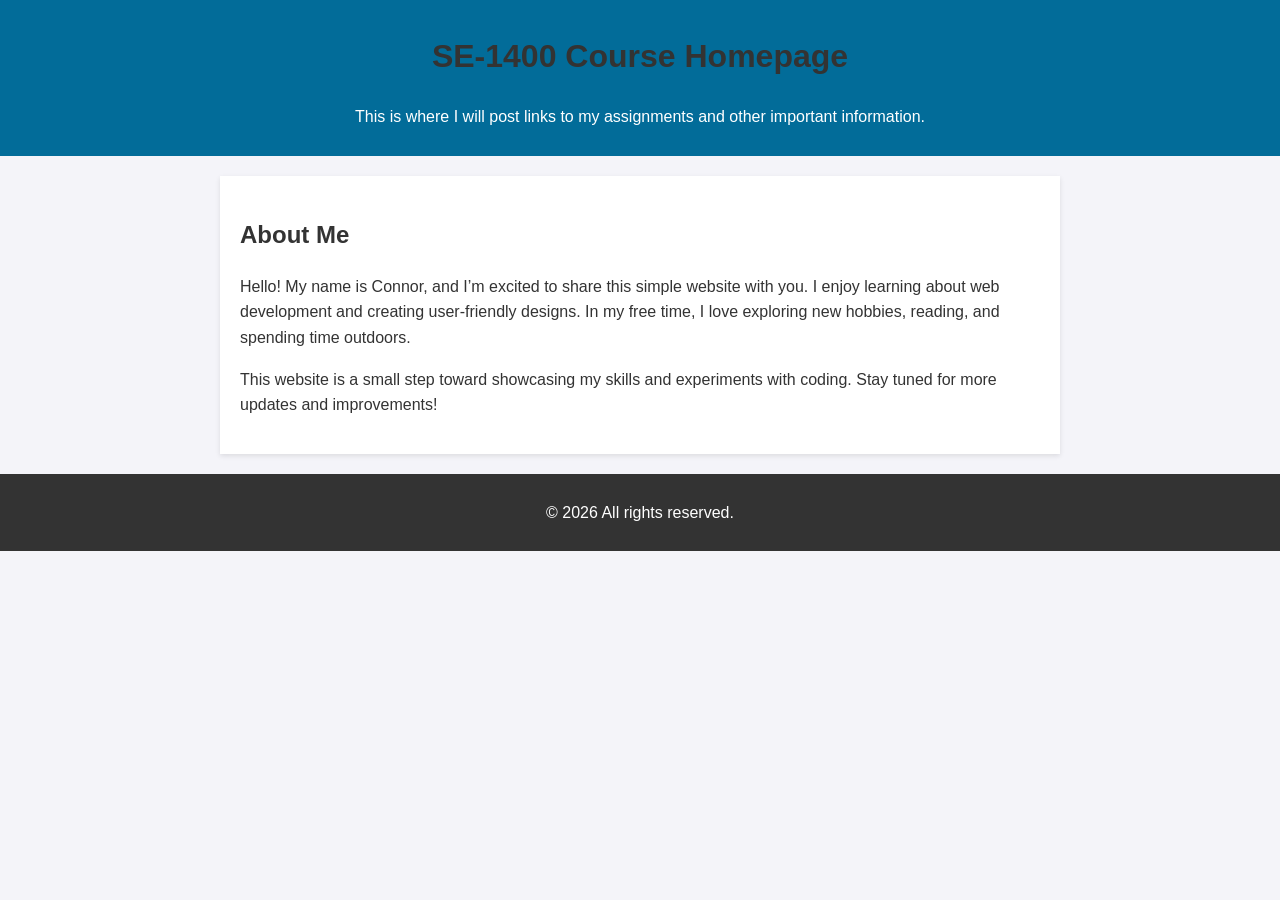
==== index.html @ 8ecefea1 "First Comment" ====
<!DOCTYPE html>
<html lang="en">
<head>
    <meta charset="UTF-8">
    <meta name="viewport" content="width=device-width, initial-scale=1.0">
    <meta name="robots" content="noindex, nofollow">
    <title>SE1400 Assignmnet Files</title>
    <style>
        body { font-family: Arial, sans-serif; line-height: 1.6; margin: 0; padding: 0; background-color: #f4f4f9; color: #333; }
        header { background: #026c99; color: white; padding: 10px 0; text-align: center; }
        section { max-width: 800px; margin: 20px auto; padding: 20px; background: white; box-shadow: 0 2px 5px rgba(0, 0, 0, 0.1); }
        h1, h2 { color: #333; }
        ul { list-style: none; padding: 0; }
        ul li { margin: 5px 0; }
        ul li a { color: #026c99; text-decoration: none; font-weight: bold; }
        ul li a:hover { text-decoration: underline; }
        footer { text-align: center; padding: 10px; margin-top: 20px; background: #333; color: white; }
    </style>
</head>
<body>
    <header>
        <h1>SE-1400 Course Homepage</h1>
        <p>This is where I will post links to my assignments and other important information.</p>
    </header>
    <section>
        <h2>About Me</h2>
        <p>Hello! My name is Connor, and I’m excited to share this simple website with you. I enjoy learning about web development and creating user-friendly designs. In my free time, I love exploring new hobbies, reading, and spending time outdoors.</p>
        <p>This website is a small step toward showcasing my skills and experiments with coding. Stay tuned for more updates and improvements!</p>
    </section>
    <footer>
        <p>&copy; <span id="currentYear"></span> All rights reserved.</p>
    </footer>
    <script>
        document.getElementById('currentYear').textContent = new Date().getFullYear();
    </script>
</body>
</html>
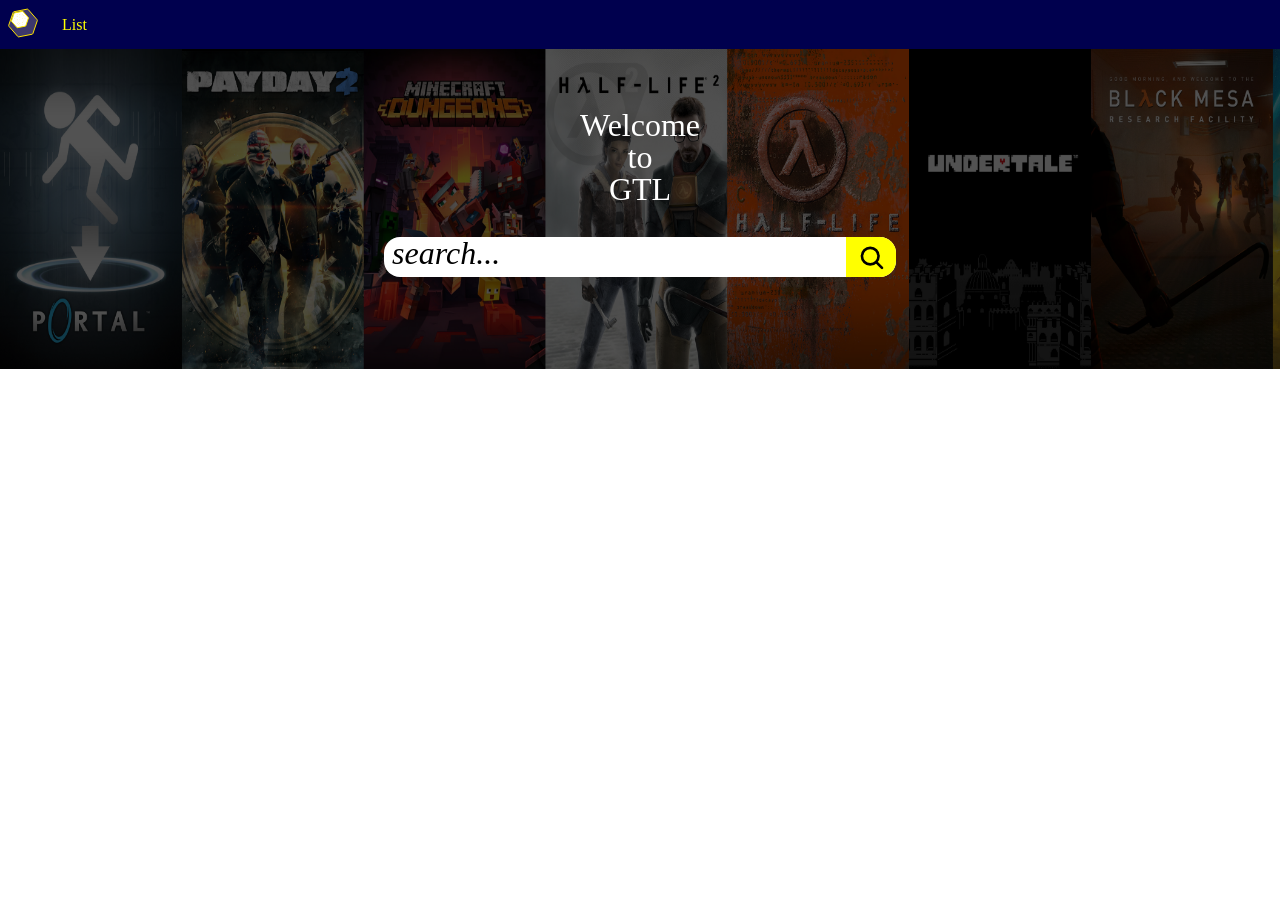
==== commit 5c652cf2: "deleted:    final-project/index.html 	renamed:    final-project/images/games/black-mesa.jpg -> image" ====
--- a/index.html
+++ b/index.html
@@ -1,37 +1,32 @@
 <!DOCTYPE html>
-<html lang="en">
-<head>
-    <meta charset="UTF-8">
-    <meta name="viewport" content="width=device-width, initial-scale=1.0">
-    <meta name="robots" content="noindex, nofollow">
-    <title>SE1400 Assignmnet Files</title>
-    <style>
-        body { font-family: Arial, sans-serif; line-height: 1.6; margin: 0; padding: 0; background-color: #f4f4f9; color: #333; }
-        header { background: #026c99; color: white; padding: 10px 0; text-align: center; }
-        section { max-width: 800px; margin: 20px auto; padding: 20px; background: white; box-shadow: 0 2px 5px rgba(0, 0, 0, 0.1); }
-        h1, h2 { color: #333; }
-        ul { list-style: none; padding: 0; }
-        ul li { margin: 5px 0; }
-        ul li a { color: #026c99; text-decoration: none; font-weight: bold; }
-        ul li a:hover { text-decoration: underline; }
-        footer { text-align: center; padding: 10px; margin-top: 20px; background: #333; color: white; }
-    </style>
-</head>
-<body>
-    <header>
-        <h1>SE-1400 Course Homepage</h1>
-        <p>This is where I will post links to my assignments and other important information.</p>
-    </header>
-    <section>
-        <h2>About Me</h2>
-        <p>Hello! My name is Connor, and I’m excited to share this simple website with you. I enjoy learning about web development and creating user-friendly designs. In my free time, I love exploring new hobbies, reading, and spending time outdoors.</p>
-        <p>This website is a small step toward showcasing my skills and experiments with coding. Stay tuned for more updates and improvements!</p>
-    </section>
-    <footer>
-        <p>&copy; <span id="currentYear"></span> All rights reserved.</p>
-    </footer>
-    <script>
-        document.getElementById('currentYear').textContent = new Date().getFullYear();
-    </script>
-</body>
+<html lang="UTF-8">
+    <head>
+        <meta name="viewport" content="width=device-width">
+        <title>Home</title>
+        <link rel="stylesheet" href="style.css">
+    </head>
+    <body>
+        <div class="navbar">
+            <a href="./index.html"><img src="images/icons/home.svg" alt="home-icon"></a>
+            <a href="#" class="navbar-content">List</a>
+        </div>
+
+        <div class="container-wrapper">
+            <div class="hero" id="hero-background">
+                    <p>Welcome <br>to<br>GTL</p>
+                    <div class="hero-searchbar">
+                        <p>search...</p>
+                        <svg xmlns="http://www.w3.org/2000/svg" width="1em" height="1em" viewBox="0 0 16 16">
+	                    <path d="M0 0h16v16H0z" fill="none" />
+	                    <g fill="none" stroke="currentColor" stroke-linecap="round" stroke-linejoin="round" stroke-width="1.5">
+		                <path d="m11.25 11.25 3 3" />
+		                <circle cx="7.5" cy="7.5" r="4.75" />
+	                    </g>
+                        </svg>
+                        
+                    </div>
+                    
+            </div>
+        </div>
+    </body>
 </html>
--- a/style.css
+++ b/style.css
@@ -0,0 +1,130 @@
+/* http://meyerweb.com/eric/tools/css/reset/ 
+   v2.0 | 20110126
+   License: none (public domain)
+*/
+
+html, body, div, span, applet, object, iframe,
+h1, h2, h3, h4, h5, h6, p, blockquote, pre,
+a, abbr, acronym, address, big, cite, code,
+del, dfn, em, img, ins, kbd, q, s, samp,
+small, strike, strong, sub, sup, tt, var,
+b, u, i, center,
+dl, dt, dd, ol, ul, li,
+fieldset, form, label, legend,
+table, caption, tbody, tfoot, thead, tr, th, td,
+article, aside, canvas, details, embed, 
+figure, figcaption, footer, header, hgroup, 
+menu, nav, output, ruby, section, summary,
+time, mark, audio, video {
+	margin: 0;
+	padding: 0;
+	border: 0;
+	font-size: 100%;
+	font: inherit;
+	vertical-align: baseline;
+}
+/* HTML5 display-role reset for older browsers */
+article, aside, details, figcaption, figure, 
+footer, header, hgroup, menu, nav, section {
+	display: block;
+}
+body {
+	line-height: 1;
+}
+ol, ul {
+	list-style: none;
+}
+blockquote, q {
+	quotes: none;
+}
+blockquote:before, blockquote:after,
+q:before, q:after {
+	content: '';
+	content: none;
+}
+table {
+	border-collapse: collapse;
+	border-spacing: 0;
+}
+
+
+
+/* Navigation Bar */
+.navbar {
+    display: flex;
+    background-color: rgb(0, 0, 78);
+    align-items: center;
+}
+
+.navbar-content {
+    padding: 1rem;
+    color: yellow;
+    text-decoration-line: none;
+    height: 100%;
+}
+
+.navbar-content:hover {
+    border-bottom: 1px solid yellow;
+}
+
+.navbar>a>img {
+    padding: 0;
+    margin: 0.5rem;
+    width: 30px;
+}
+
+/* Main Content */
+.container-wrapper {
+    display: grid;
+    grid-template-columns: minmax(0px, 1fr) repeat(6, minmax(0, 175px)) minmax(0px, 1fr);
+}
+
+.hero {
+    grid-column: 1 / -1;
+    width: 100%;
+    height: 20rem;
+    background-size: 2000px 100%;
+    text-align: center;
+    align-content: space-around;
+    font-size: 2rem;
+}
+
+.hero>p {
+    color: white;
+}
+
+#hero-background {
+    background-image: url(images/games/hero-image.webp);
+    animation: infinite hero-wheel;
+    animation-duration: 100s;
+}
+
+@keyframes hero-wheel {
+    0% {background-position: 0 50%;}
+    100% {background-position: 50% 0;}
+}
+
+
+.hero-searchbar {
+   background-color: white;
+   border-radius: 1rem;
+   max-width: 40%;
+   margin: 2rem auto;
+   display: flex;
+   flex: auto;
+   overflow: hidden;
+}
+
+.hero-searchbar p {
+    text-align: start;
+    font-size: 2rem;
+    padding: 0 0.5rem 0.5rem;
+    font-style: italic;
+    width: 100%;
+}
+
+.hero-searchbar svg {
+    height:inherit;
+    padding: 0 0.7rem 0;
+    background-color: yellow;
+}
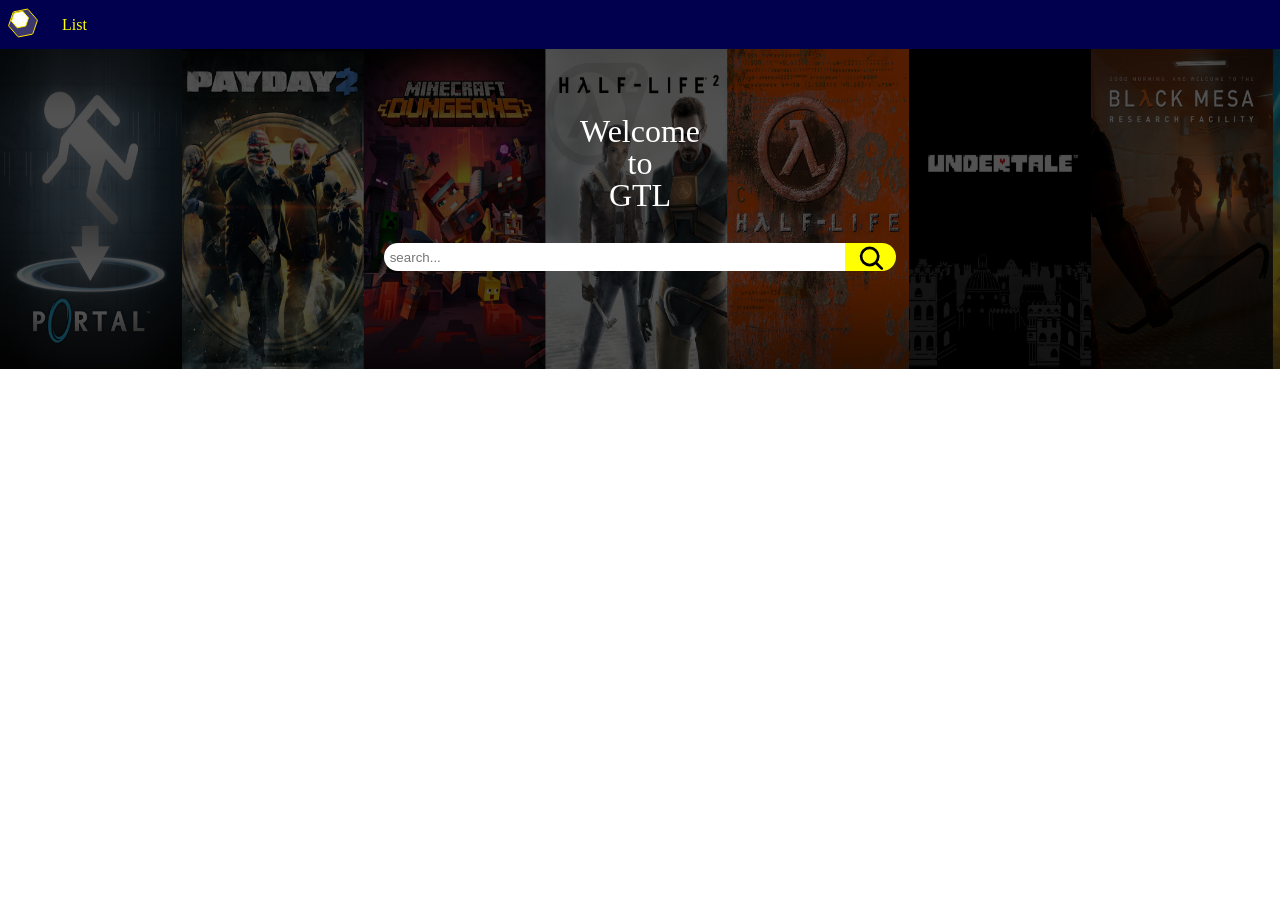
==== commit b48fa1e9: "modified:   index.html 	new file:   list.html 	modified:   style.css" ====
--- a/index.html
+++ b/index.html
@@ -1,6 +1,7 @@
 <!DOCTYPE html>
-<html lang="UTF-8">
+<html lang="en">
     <head>
+        <meta charset="uft-8">
         <meta name="viewport" content="width=device-width">
         <title>Home</title>
         <link rel="stylesheet" href="style.css">
@@ -8,24 +9,22 @@
     <body>
         <div class="navbar">
             <a href="./index.html"><img src="images/icons/home.svg" alt="home-icon"></a>
-            <a href="#" class="navbar-content">List</a>
+            <a href="list.html" class="navbar-content">List</a>
         </div>
 
         <div class="container-wrapper">
             <div class="hero" id="hero-background">
                     <p>Welcome <br>to<br>GTL</p>
-                    <div class="hero-searchbar">
-                        <p>search...</p>
-                        <svg xmlns="http://www.w3.org/2000/svg" width="1em" height="1em" viewBox="0 0 16 16">
+                <a href="list.html" class="hero-searchbar">
+                    <input type="search" placeholder=" search...">
+                    <svg xmlns="http://www.w3.org/2000/svg" width="1em" height="1em" viewBox="0 0 16 16">
 	                    <path d="M0 0h16v16H0z" fill="none" />
 	                    <g fill="none" stroke="currentColor" stroke-linecap="round" stroke-linejoin="round" stroke-width="1.5">
-		                <path d="m11.25 11.25 3 3" />
-		                <circle cx="7.5" cy="7.5" r="4.75" />
+		                    <path d="m11.25 11.25 3 3" />
+		                    <circle cx="7.5" cy="7.5" r="4.75" />
 	                    </g>
-                        </svg>
-                        
-                    </div>
-                    
+                    </svg>   
+                </a>
             </div>
         </div>
     </body>
--- a/style.css
+++ b/style.css
@@ -106,25 +106,28 @@
 
 
 .hero-searchbar {
-   background-color: white;
    border-radius: 1rem;
    max-width: 40%;
    margin: 2rem auto;
    display: flex;
    flex: auto;
    overflow: hidden;
+   text-decoration: none;
 }
 
-.hero-searchbar p {
-    text-align: start;
-    font-size: 2rem;
-    padding: 0 0.5rem 0.5rem;
-    font-style: italic;
+.hero-searchbar input {
     width: 100%;
+    border-style: none;
 }
+
+.hero-searchbar input:hover {
+    cursor: pointer;
+}
+
 
 .hero-searchbar svg {
     height:inherit;
     padding: 0 0.7rem 0;
     background-color: yellow;
+    color: black;
 }
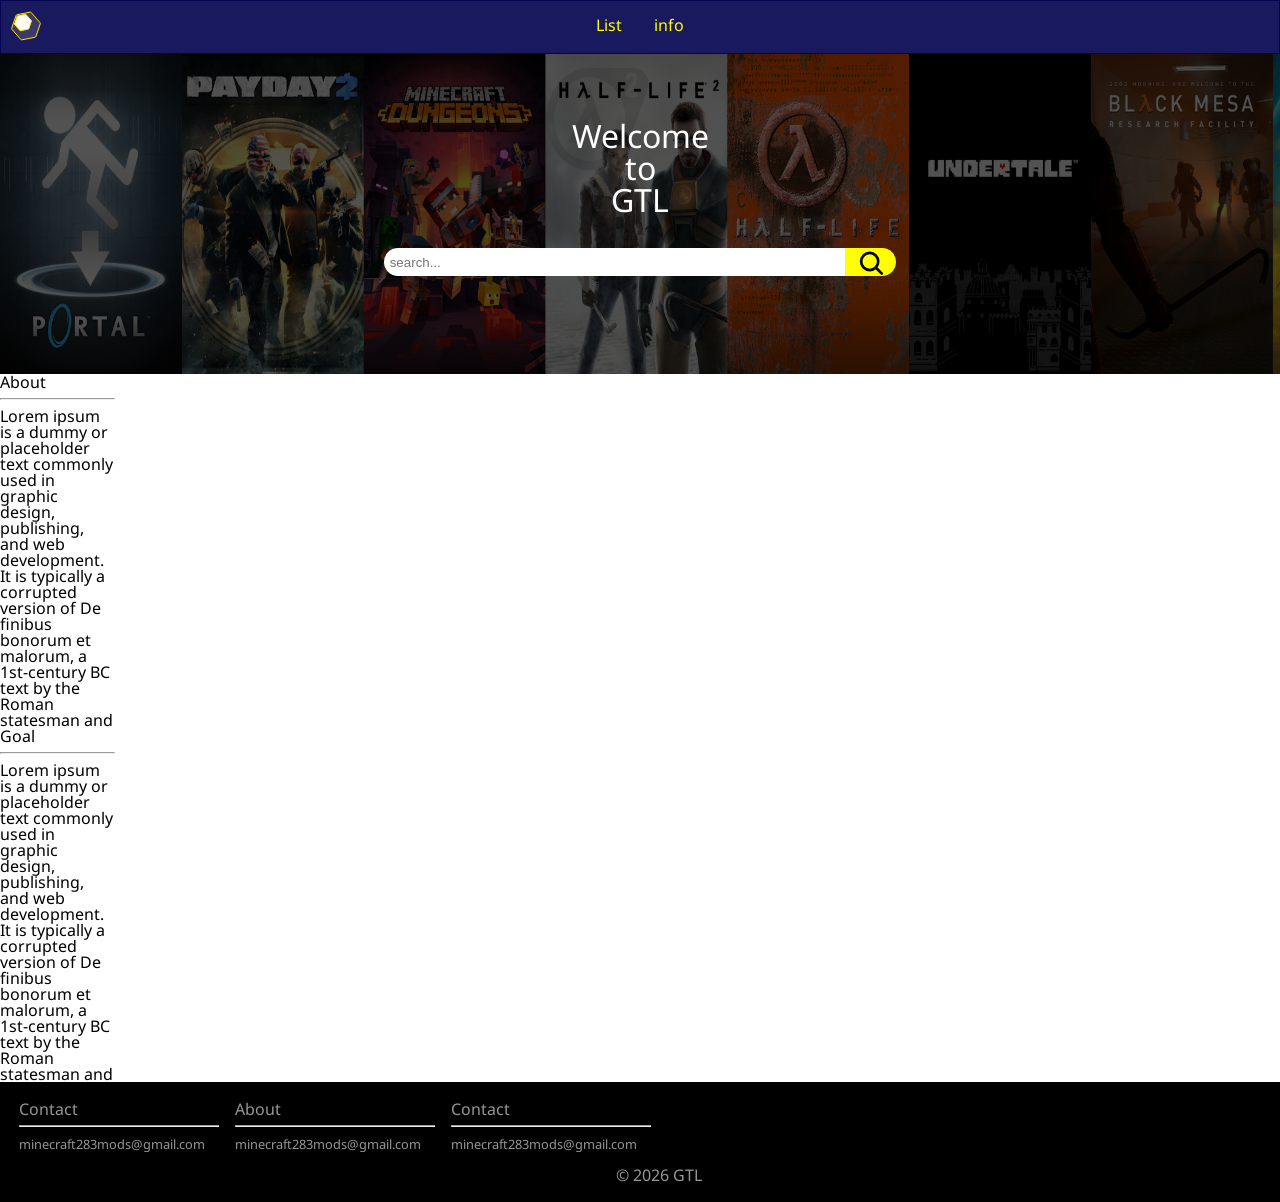
==== commit 9175e14a: "new file:   css/footer.css 	new file:   css/global.css 	new file:   css/header.css 	new file:   css/" ====
--- a/index.html
+++ b/index.html
@@ -4,12 +4,18 @@
         <meta charset="uft-8">
         <meta name="viewport" content="width=device-width">
         <title>Home</title>
-        <link rel="stylesheet" href="style.css">
+        <link rel="stylesheet" href="css/style.css">
+        <link rel="preconnect" href="https://fonts.googleapis.com">
+        <link rel="preconnect" href="https://fonts.gstatic.com" crossorigin>
+        <link href="https://fonts.googleapis.com/css2?family=M+PLUS+Rounded+1c&family=Noto+Sans:ital,wght@0,100..900;1,100..900&display=swap" rel="stylesheet">
     </head>
     <body>
         <div class="navbar">
-            <a href="./index.html"><img src="images/icons/home.svg" alt="home-icon"></a>
-            <a href="list.html" class="navbar-content">List</a>
+            <a href="./index.html" class="home-button"><img src="images/icons/home.svg" alt="home-icon"></a>
+            <div class="navbar-content-wrapper">
+                <a href="list.html" class="navbar-content">List</a>
+                <a href="#" class="navbar-content">info</a>
+            </div>
         </div>
 
         <div class="container-wrapper">
@@ -26,6 +32,48 @@
                     </svg>   
                 </a>
             </div>
+
+
+            <div class="home-info-wrapper">
+                <section class="about-section">
+                    <h2>About</h2>
+                    <hr>
+                    <p>Lorem ipsum is a dummy or placeholder text commonly used in graphic design, publishing, and web development. It is typically a corrupted version of De finibus bonorum et malorum, a 1st-century BC text by the Roman statesman and</p>
+                </section>
+                <section>
+                    <h2>Goal</h2>
+                    <hr>
+                    <p>Lorem ipsum is a dummy or placeholder text commonly used in graphic design, publishing, and web development. It is typically a corrupted version of De finibus bonorum et malorum, a 1st-century BC text by the Roman statesman and</p>
+
+                </section>
+            </div>
+
+            <div class="footer">
+                <div class="footer-wrapper">
+                    <h4>Contact</h4>
+                    <hr>
+                    <a href="emailto:minecraft283mods@gmail.com">minecraft283mods@gmail.com</a>
+                </div>
+                <div class="footer-wrapper">
+                    <h4>About</h4>
+                    <hr>
+                    <a href="emailto:minecraft283mods@gmail.com">minecraft283mods@gmail.com</a>
+                </div>
+                <div class="footer-wrapper">
+                    <h4>Contact</h4>
+                    <hr>
+                    <a href="emailto:minecraft283mods@gmail.com">minecraft283mods@gmail.com</a>
+                </div>
+                <div class="copyright-wrapper">
+                    <p>&copy; <span id="copyright-year">year</span> GTL</p>
+                </div>
+                
+
+            </div>
         </div>
+
+        <script>
+            document.getElementById("copyright-year").textContent = new Date().getFullYear();
+        </script>
     </body>
 </html>
--- a/css/style.css
+++ b/css/style.css
@@ -0,0 +1,76 @@
+@import "global.css";
+@import "header.css";
+@import "footer.css";
+
+/*Html*/
+html {
+    scrollbar-width: thin;
+    scrollbar-color: var(--dark-blue) lightblue;
+    font-family: "Noto Sans", sans-serif;
+}
+/* index.html */
+
+
+/* Main Content for index.html */
+
+
+.hero {
+    grid-column: 1 / -1;
+    width: 100%;
+    height: 20rem;
+    background-size: 2000px 100%;
+    text-align: center;
+    align-content: space-around;
+    font-size: 2rem;
+}
+
+.hero>p {
+    color: white;
+}
+
+#hero-background {
+    background-image: url(../images/games/hero-image.webp);
+    animation: infinite hero-wheel;
+    animation-duration: 100s;
+}
+
+@keyframes hero-wheel {
+    0% {background-position: 0 50%;}
+    100% {background-position: 50% 0;}
+}
+
+
+.hero-searchbar {
+   border-radius: 1rem;
+   max-width: 40%;
+   margin: 2rem auto;
+   display: flex;
+   flex: auto;
+   overflow: hidden;
+   text-decoration: none;
+}
+
+.hero-searchbar input {
+    width: 100%;
+    border-style: none;
+}
+
+.hero-searchbar input:hover {
+    cursor: pointer;
+}
+
+
+.hero-searchbar svg {
+    height:inherit;
+    padding: 0 0.7rem 0;
+    background-color: yellow;
+    color: black;
+}
+
+
+
+
+
+
+
+
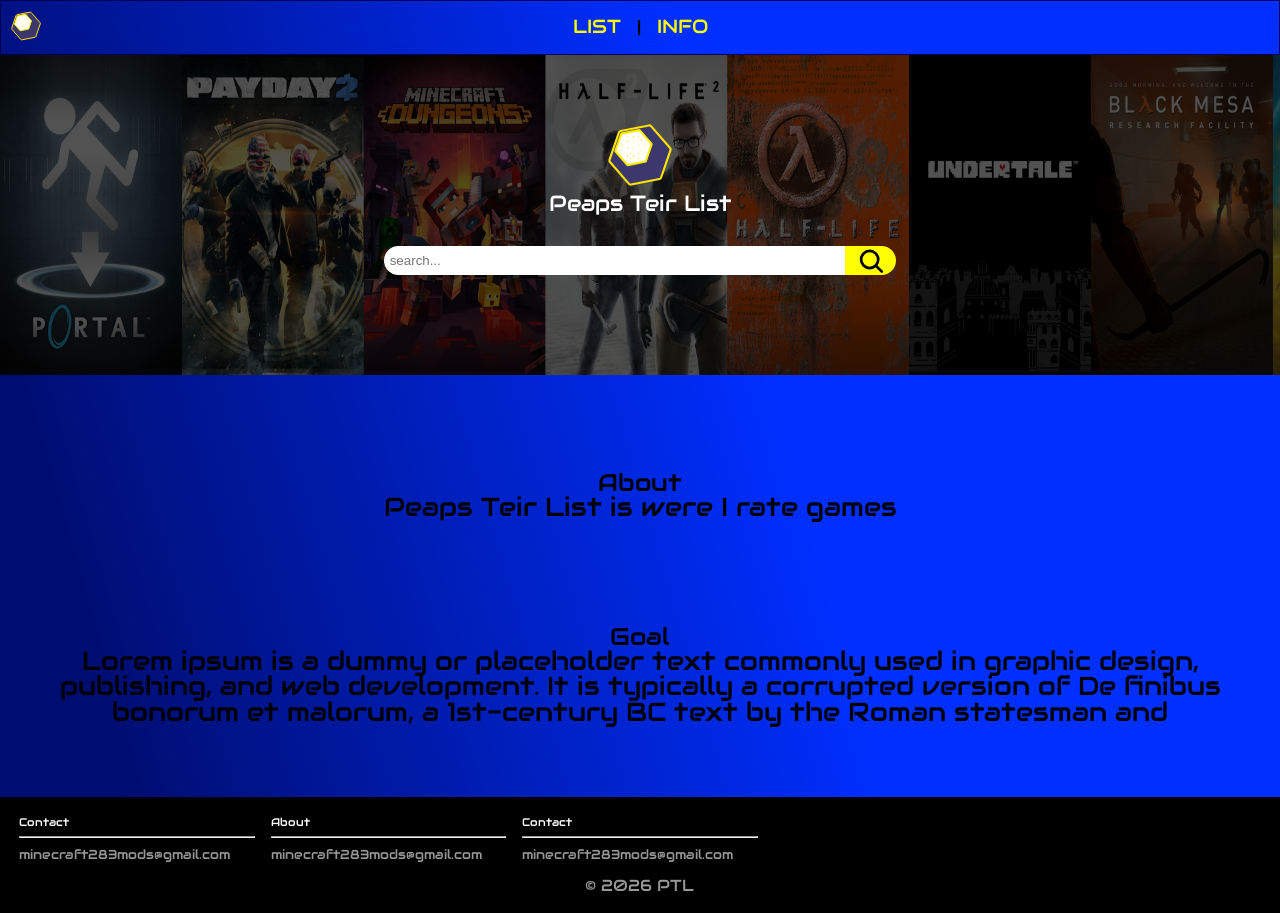
==== commit b10f40e8: "new file:   css/footer.css 	new file:   css/global.css 	new file:   css/header.css 	new file:   css/" ====
--- a/index.html
+++ b/index.html
@@ -7,20 +7,22 @@
         <link rel="stylesheet" href="css/style.css">
         <link rel="preconnect" href="https://fonts.googleapis.com">
         <link rel="preconnect" href="https://fonts.gstatic.com" crossorigin>
-        <link href="https://fonts.googleapis.com/css2?family=M+PLUS+Rounded+1c&family=Noto+Sans:ital,wght@0,100..900;1,100..900&display=swap" rel="stylesheet">
+        <link href="https://fonts.googleapis.com/css2?family=Audiowide&display=swap" rel="stylesheet">
     </head>
     <body>
         <div class="navbar">
             <a href="./index.html" class="home-button"><img src="images/icons/home.svg" alt="home-icon"></a>
             <div class="navbar-content-wrapper">
-                <a href="list.html" class="navbar-content">List</a>
-                <a href="#" class="navbar-content">info</a>
+                <a href="list.html" class="navbar-content">LIST</a>|<a href="#" class="navbar-content">INFO</a>
             </div>
         </div>
 
         <div class="container-wrapper">
             <div class="hero" id="hero-background">
-                    <p>Welcome <br>to<br>GTL</p>
+                    <div class="hero-home-icon">
+                        <img src="images/icons/home.svg" alt="">
+                    </div>
+                    <h4>Peaps Teir List</h4>
                 <a href="list.html" class="hero-searchbar">
                     <input type="search" placeholder=" search...">
                     <svg xmlns="http://www.w3.org/2000/svg" width="1em" height="1em" viewBox="0 0 16 16">
@@ -37,12 +39,12 @@
             <div class="home-info-wrapper">
                 <section class="about-section">
                     <h2>About</h2>
-                    <hr>
-                    <p>Lorem ipsum is a dummy or placeholder text commonly used in graphic design, publishing, and web development. It is typically a corrupted version of De finibus bonorum et malorum, a 1st-century BC text by the Roman statesman and</p>
+                    
+                    <p>Peaps Teir List is were I rate games</p>
                 </section>
-                <section>
+                <section class="about-section">
                     <h2>Goal</h2>
-                    <hr>
+                    
                     <p>Lorem ipsum is a dummy or placeholder text commonly used in graphic design, publishing, and web development. It is typically a corrupted version of De finibus bonorum et malorum, a 1st-century BC text by the Roman statesman and</p>
 
                 </section>
@@ -65,7 +67,7 @@
                     <a href="emailto:minecraft283mods@gmail.com">minecraft283mods@gmail.com</a>
                 </div>
                 <div class="copyright-wrapper">
-                    <p>&copy; <span id="copyright-year">year</span> GTL</p>
+                    <p>&copy; <span id="copyright-year">year</span> PTL</p>
                 </div>
                 
 
--- a/css/style.css
+++ b/css/style.css
@@ -1,18 +1,49 @@
 @import "global.css";
 @import "header.css";
 @import "footer.css";
+
+:root {
+    --dark-blue: rgba(0, 0, 78, 0.9);
+    --blue: rgb(0, 0, 179);
+    --light-gray: rgba(151, 151, 151, 1);
+}
+
 
 /*Html*/
 html {
     scrollbar-width: thin;
     scrollbar-color: var(--dark-blue) lightblue;
-    font-family: "Noto Sans", sans-serif;
+    background: #000d70;
+    background: linear-gradient(74deg, rgba(0, 13, 112, 1) 10%, rgba(0, 47, 255, 1) 60%);
 }
 /* index.html */
+.home-info-wrapper {
+    text-align: center;
+    display: grid;
+    padding: 2rem;
+    grid-column: 1 / -1;
+}
 
+.about-section {
+    padding: 4rem 0 2.5rem;
+}
 
+.about-section h2 {
+    font-size: 1.5rem;
+}
+
+.about-section p {
+    font-size: 1.6rem;
+    line-height: 1.6rem;
+}
 /* Main Content for index.html */
 
+h4 {
+    font-size: 0.7em;
+    color: #fff;
+    padding: 0;
+    margin: 0;
+}
 
 .hero {
     grid-column: 1 / -1;
@@ -68,9 +99,14 @@
 }
 
 
+.navbar {
+    position: sticky;
+    top: 0;
+}
+
+.hero-home-icon>img {
+    width: 4rem;
+}
 
 
 
-
-
-
